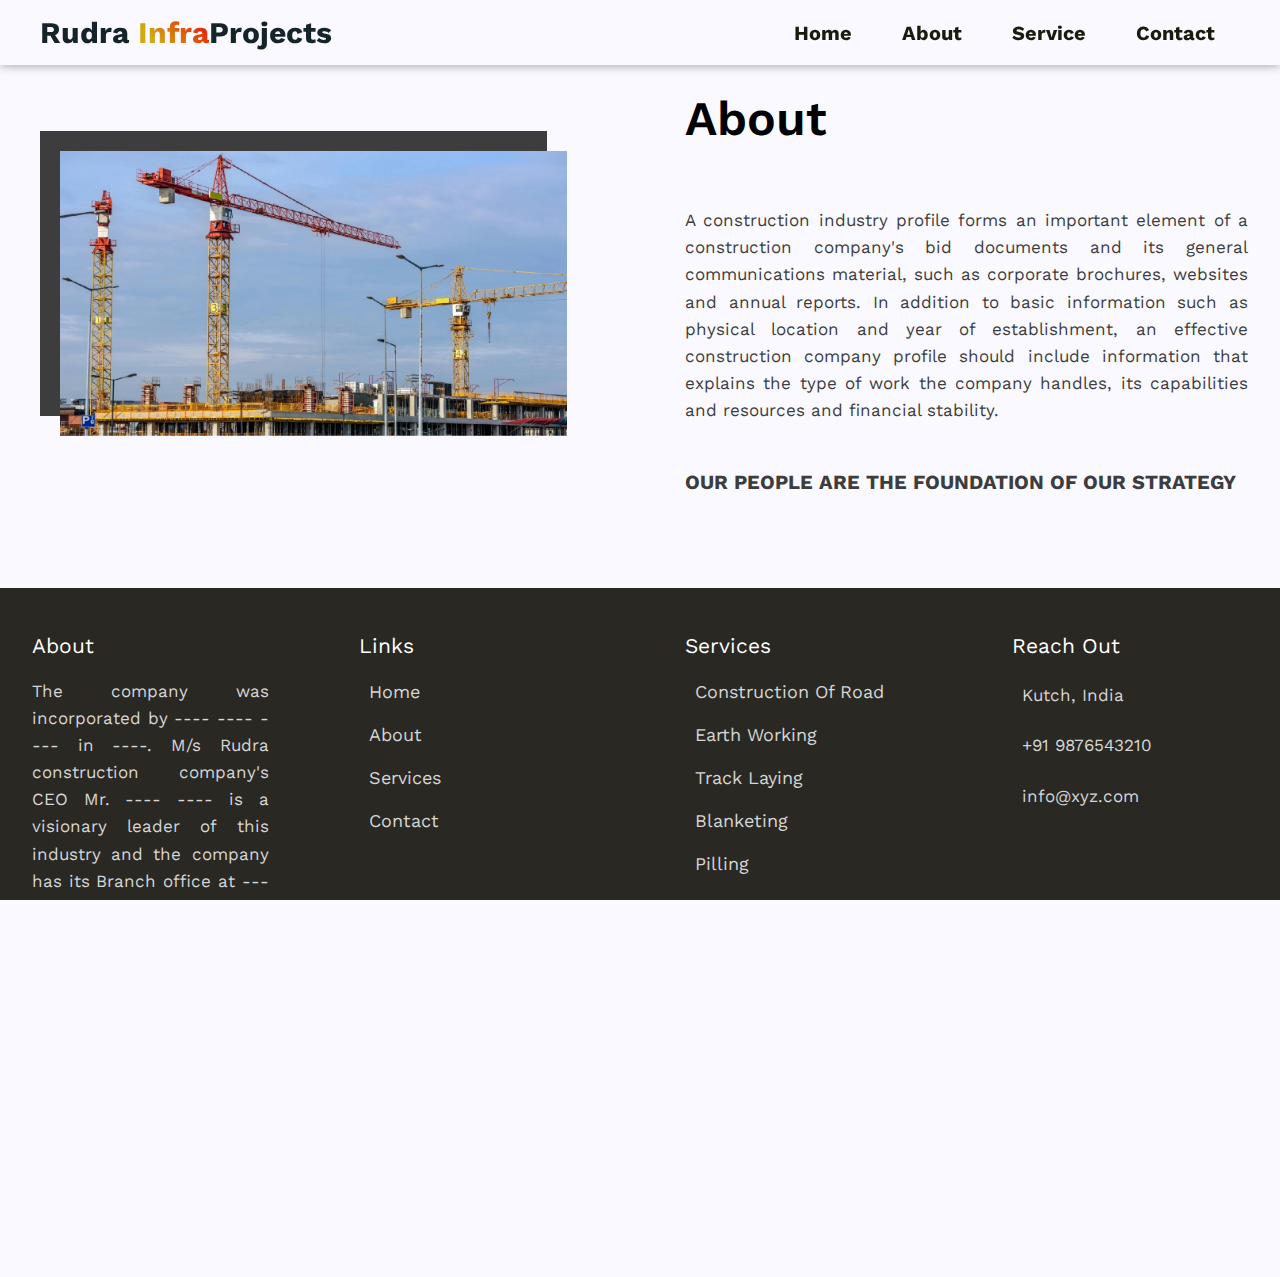
==== about.html @ 213eb915 "Add files via upload" ====
<!DOCTYPE html>
<html lang="en">
<head>
    <meta charset="UTF-8">
    <meta name="viewport" content="width=device-width, initial-scale=1.0">
    <meta name="Rudra InfraProjects website" content="This website contant all information about the company, past & future projects, how to contact the company and which location did the company located.">
    <meta name="keywords" content="HTML, CSS, JavaScript, Company website">
    <meta name="author" content="Mukulanand Tiwari">
    <link rel="stylesheet" href="https://cdnjs.cloudflare.com/ajax/libs/font-awesome/6.4.2/css/all.min.css"
        integrity="sha512-z3gLpd7yknf1YoNbCzqRKc4qyor8gaKU1qmn+CShxbuBusANI9QpRohGBreCFkKxLhei6S9CQXFEbbKuqLg0DA=="
        crossorigin="anonymous" referrerpolicy="no-referrer" />
    <title>About Page</title>
    <link rel="stylesheet" href="CSS/style.css" defer>
    <script defer src="script.js"></script>

</head>
<body>
    <!------- Header section ------->
    <header>
        <div class="navbar">
            <div class="logo"><a href="/1/index.html" target="_self">Rudra <span class="important-point">Infra</span>Projects</a></div>
            <!-- <div class="logo"><a href="#" target="_self" style="color: #15242a; font-size: 3rem; text-decoration: none;">Rudra Construction</a></div> -->
        <ul class="links">
                <li><a href="index.html" class="navbar-li home-link">Home</a></li>
                <li><a href="about.html" class="navbar-li about-link">About</a></li>
                <li><a href="service.html" class="navbar-li Service-link">Service</a></li>
                <li><a href="contact.html" class="navbar-li contact-link">Contact</a></li>
            </ul>
            
            <div class="toggle_btn">
                <i class="fa-solid fa-bars"></i>
            </div>
        </div>

        <ul class="dropdown_menu">
            <li><a href="index.html" class="navbar-li">Home</a></li>
            <li><a href="about.html" class="navbar-li">About</a></li>
            <li><a href="service.html" class="navbar-li">Service</a></li>
            <li><a href="contact.html" class="navbar-li">Contact</a></li>
        </ul>
    </header>

    <!------ About section -------->
    <section class="section-about section">
        <div class="container grid grid-two-column">
            <div class="about-image">
                <img src="images/jpg to Webp/2.webp" alt="comapany img" class="second-img">
            </div>
            <!------ about section at right side -------->
            <div class="about-data">
                <h2 class="common-heading">about</h2>
                <p class="first-para">A construction industry profile forms an important
                    element of a
                    construction company's bid documents and its general communications
                    material, such as corporate brochures, websites and annual reports.
                    In addition to basic information such as physical location and year of
                    establishment, an effective construction company profile should include
                    information that explains the type of work the company handles, its
                    capabilities and resources and financial stability.</p>
                <br>
                <p class="second-para">OUR PEOPLE ARE THE FOUNDATION OF OUR STRATEGY</p>
            </div>
        </div>
    </section>

    <!------- Footer section ------->
    <footer class="section-footer section">
        <div class="container grid grid-four-column">
            <div class="f-about">
                <h3>About</h3>
                <p>The company was incorporated by ---- ---- ---- in ----. M/s Rudra construction company's CEO Mr. ---- ---- is a visionary leader of this industry and the company has its Branch office at ----, District - ---- ( GUJ ). Our vision is to be the preferred Indian integrated engineering, procurement, and construction company by developing strong relationships with clients and employees.</p>
            </div>

            <!-- ----- -->
            <div class="f-links">
                <h3>Links</h3>
                <ul>
                    <li><span><i class="fa-solid fa-arrow-right"></i></span><a href="#">home</a></li>
                    <li><span><i class="fa-solid fa-arrow-right"></i></span><a href="#">about</a></li>
                    <li><span><i class="fa-solid fa-arrow-right"></i></span><a href="#">services</a></li>
                    <li><span><i class="fa-solid fa-arrow-right"></i></span><a href="#">contact</a></li>
                </ul>
            </div>

            <!-- ----- -->
            <div class="f-services">
                <h3>Services</h3>
                <ul>
                    <li><span><i class="fa-solid fa-arrow-right"></i></span><a href="#">construction of road</a></li>
                    <li><span><i class="fa-solid fa-arrow-right"></i></span><a href="#">earth working</a></li>
                    <li><span><i class="fa-solid fa-arrow-right"></i></span><a href="#">track laying</a></li>
                    <li><span><i class="fa-solid fa-arrow-right"></i></span><a href="#">blanketing</a></li>
                    <li><span><i class="fa-solid fa-arrow-right"></i></span><a href="#">pilling</a></li>
                </ul>
            </div>

            <!-- ----- -->
            <div class="f-address">
                <h3>Reach Out</h3>
                <address>
                    <div>
                        <p><span><i class="fa-solid fa-location-dot"></i></span> Kutch, India</p>
                    </div>
                    <div>
                        <p><span><i class="fa-solid fa-phone"></i></span><a href="tel:+919876543210"> +91 9876543210</a></p>
                    </div>
                    <div>
                        <p><span><i class="fa-solid fa-envelope"></i></span><a href="mailto:info@xyz.com"> info@xyz.com</a></p>
                    </div>
                </address>
            </div>
        </div>

        <!-- ----- -->
        <div class="container">
            <div class="f-social-icons">
                <a href="https://www.instagram.com/" target="_blank"><i class="fa-brands fa-instagram"></i></a>
                <a href="https://www.facebook.com/" target="_blank"><i class="fa-brands fa-facebook"></i></a>
                <a href="https://in.linkedin.com/" target="_blank"><i class="fa-brands fa-linkedin"></i></a>
            </div>

            <div class="f-credits">
                <p>Copyright ©2023 Rudra Construction Company - All rights reserved | This template made by XYZ</p>
            </div>
        </div>
    </footer>

</body>
</html>
---- CSS/style.css ----
@import url('https://fonts.googleapis.com/css2?family=Poppins:wght@500;600;700;800&family=Work+Sans:wght@400;500&display=swap');

* {
    margin: 0;
    padding: 0;
    box-sizing: border-box;
    font-family: "Work Sans", sans-serif;
}

:root {
    --heading: #403307;
    --para: #3D3D3D;
    --bg: rgb(249, 249, 255);
    --gradient: linear-gradient(45deg, rgba(210, 168, 19, 1) 25%, rgb(241, 0, 0) 100%);
    --gradientSupport: linear-gradient (45deg, rgba(210, 168, 19, 1) 25%, rgb(0, 0, 0) 95%);
    --shadow: 0px 0px 20px 0px rgb(132 144 255 / 20%);
    --shadowSupport: 0px 15px 20px 0px rgba(148, 146, 9, 0.3);
    --icons-bg: rgba(144, 172, 209, 0.2);
}

html {
    font-size: 62.5%;
    overflow-x: hidden;
}

body {
    height: 100vh;
    background-color: var(--bg);
    background-size: cover;
    background-position: center;
    overflow-x: hidden;
}

h1 {
    color: var(--heading);
    font-size: 6rem;
    font-weight: 600;
}

h3 {
    font-size: 1.8rem;
    font-weight: 400;
}

h6 {
    font-size: 2rem;
    font-weight: 700;
    text-align: center;
    margin: 2rem 0;
}

p {
    color: var(--para);
    line-height: 1.6;
    font-size: 1.7rem;
    text-align: justify;
}

li {
    list-style: none;
}

a {
    text-decoration: none;
}

.navbar-li {
    text-decoration: none;
    color: rgb(26, 26, 13);
    font-size: 2rem;
    font-weight: bold;
}

/*////// HEADER ////// */
header {
    position: fixed;
    top: 0;
    padding: 1.5rem 2rem;
    width: 100%;
    z-index: 1000;
    background: rgb(255, 255, 255, .1);
    backdrop-filter: blur(20px);
    box-shadow: 0 0 10px 0 rgb(0, 0, 0, .4);
}

.navbar {
    width: 100%;
    max-width: 1200px;
    margin: 0 auto;
    display: flex;
    align-items: center;
    justify-content: space-between;
}

/* edited logo */
.logo a {
    color: #15242a;
    font-size: 3rem;
    text-decoration: none;
}

.logo .important-point {
    background: -webkit-linear-gradient(45deg, #d2a813 25%, #f10000 100%);
    -webkit-text-fill-color: transparent;
    -webkit-background-clip: text;

}

.navbar .logo a {
    /* font-size: 3rem; */
    font-weight: bold;
}

.navbar .links {
    padding-right: 2.5rem;
    display: flex;
    gap: 5rem;
    transition: all 0.3s linear;
}

.navbar .toggle_btn {
    color: rgb(32, 32, 2);
    font-size: 2rem;
    cursor: pointer;
    display: none;
}

.action_btn {
    background-color: orange;
    color: #fff;
    padding: 0.5rem 1rem;
    border: none;
    outline: none;
    border-radius: 20px;
    font-size: 0.8rem;
    font-weight: bold;
    cursor: pointer;
}

.action_btn:hover {
    transform: scale(1.05);
    color: #fff;
}

.action_btn:active {
    transform: scale(0.95);
}

/* DROPDOWN MENU */
.dropdown_menu {
    display: none;
    position: absolute;
    right: 2rem;
    top: 60px;
    height: 0;
    width: 300px;
    background: rgba(192, 192, 188, 0.932);
    backdrop-filter: blur(15px);
    border-radius: 10px;
    overflow: hidden;
    transition: height 0.2s cubic-bezier(0.175, 0.885, 0.32, 1.275);
}

.dropdown_menu.open {
    height: 160px;
}

.dropdown_menu li {
    padding: 0.7rem;
    display: flex;
    align-items: center;
    justify-content: center;
}

.fa-solid,
.fas {
    margin-right: 2.5rem;
}

/*/////////// re-usable code ////////////*/

.section {
    padding: 9rem 0;
}

.container {
    max-width: 140rem;
    margin: 0 auto;
}

.grid {
    display: grid;
    gap: 9rem;
}

.grid-two-column {
    grid-template-columns: repeat(2, 1fr);
    /* grid-template-columns: 1fr 1fr; */
}

.grid-four-column {
    grid-template-columns: repeat(4, 1fr);
}

.grid-five-column {
    grid-template-columns: repeat(4, 1fr);
}

.btn {
    background: var(--gradient);
    padding: 1.6rem 3.2rem;
    border: 2px;
    color: var(--bg);
    display: inline-block;
    text-transform: uppercase;
    font-size: 1.8rem;
    font-weight: 500;
    border-radius: 5px;
    cursor: pointer;
    text-decoration: none;
    transition: all 0.3s ease;
}

.btn:hover,
.btn:active {
    box-shadow: var(--shadowSupport);
}

.common-heading {
    font-size: 4.8rem;
    font-weight: 600;
    margin-bottom: 6rem;
    text-transform: capitalize;
    position: relative;
}

/*/////////// First section ////////////*/

.section-first {
    background-color: var(--bg);
}

.section-first-data {
    display: flex;
    flex-direction: column;
    justify-content: center;
    /* align-items: flex-start; */
}

.first-top-data {
    text-transform: uppercase;
    font-weight: 500;
    font-size: 1.5rem;
    /* color: var(--para); */
}

.first-heading {
    text-transform: uppercase;
    font-weight: 700;
    font-size: 6.4rem;
}

.first-para {
    margin-top: 1.5rem;
    margin-bottom: 5rem;
    max-width: 60rem;
}

.section-first-image {
    display: flex;
    justify-content: center;
    align-items: center;
}

.first-img {
    max-width: 80%;
}

/*/////////// About section ////////////*/
.section-about {
    background-color: var(--bg);
}

.about-image {
    display: flex;
    justify-content: center;
    align-items: center;
}

.about-image img {
    width: 90%;
    box-shadow: -2rem -2rem 0 0 var(--para);
    display: inline-block;
}

.about-data .first-para {
    margin-bottom: 3rem;
}

.about-data .second-para {
    font-size: 2rem;
    font-weight: bold;
}

/*/////////// Slidder section ////////////*/

.slider-container {
    justify-content: center;
    display: flex;
    flex-direction: column;
    align-items: center;
    /* background-color: rgb(222, 230, 230); */
    width: 100%;
    height: 600px;
    overflow: hidden;
    position: relative;
}

#slider {
    width: 900px;
    height: 500px;
    overflow: hidden;
    border-radius: 5px;
    box-shadow: 0px 0px 10px 1px rgb(52, 52, 52);
    position: relative;
}

#slider img {
    width: 100%;
    height: 100%;
    display: none;
}

#slider img {
    width: 100%;
    height: 100%;
    display: none;
}

#slider .active {
    display: block;
}

#prev,
#next {
    position: absolute;
    top: 45%;
    color: rgb(238, 230, 230);
    border-radius: 50%;
    width: 40px;
    height: 40px;
    display: flex;
    justify-content: center;
    align-items: center;
    opacity: 0.7;

    background-color: rgba(228, 217, 230, 0.6);
    transition: all 0.5s;
}

#prev {
    left: 5px;
}

#next {
    right: 5px;
}

.fa-solid {
    font-size: larger;
}

.fa-solid,
.fas {
    margin-right: 0;
}

#prev:hover,
#next:hover {
    opacity: 1;
    background-color: rgba(228, 217, 230, 1);
    color: black;
    cursor: pointer;
}

.dots-container {
    position: absolute;
    bottom: 10px;
    left: 45%;
}

.dot {
    cursor: pointer;
    height: 13px;
    width: 13px;
    margin: 0 2px;
    background-color: #bbb;
    border-radius: 50%;
    display: inline-block;
    transition: background-color 0.6s;
}

.dot:hover {
    background-color: rgb(99, 110, 116);
}

.dots-container .activeDot {
    background-color: rgb(212, 102, 80);
}

/*/////////// Other section ////////////*/
/* .grid-image {
    display: flex;
    justify-content: center;
    flex-wrap: wrap;
    align-content: flex-start;
} */

.grid-image {
    display: block;
}

.other-img {
    margin-left: 50px;
    margin-right: 50px;
    max-width: 60%;
    border-radius: 5rem;
    box-shadow: -0.8rem -0.8rem 0 0 var(--para);
}

/*/////////// Another section ////////////*/
.grid-another-img {
    display: block;
}

.another-img {
    max-width: 100%;
    border-radius: 5rem;
}

/*/////////// work data section ////////////*/

.section-work-data {
    background: linear-gradient(45deg, rgba(210, 168, 19, 1) 25%, rgb(211, 39, 39) 100%);
    text-align: center;
    transition: all 0.7s linear;
    color: white;
}

.counter-numbers {
    font-size: 4.8rem;
}

.section-work-data p {
    font-size: 2rem;
    color: white;
    text-transform: capitalize;
    text-align: center;
}

/*/////////// Fixed image scroll section ////////////*/

.section-image-scroll {
    background-image: url("../images/jpg\ to\ Webp/8.webp");
    margin: 6rem 0;
    padding-top: 0;
    padding-bottom: 0;
    background-repeat: no-repeat;
    background-size: 100%;
    background-attachment: fixed;
    position: relative;
    transition: all 0.7s linear;
    text-align: center;
    margin-top: 9rem;
}

.section-image-scroll .container {
    margin-top: 3.6rem;
    margin-bottom: 3.6rem;
    padding-top: 20px;
    padding-bottom: 20px;
}

.section-image-scroll .btn {
    margin-top: 1rem;
}

.section-image-scroll .overlay {
    position: relative;
    top: 0;
    left: 0;
    width: 100%;
    height: 100%;
    background-color: var(--para);
    opacity: 0.9;
}

/*/////////// Contact section ////////////*/

.section-contact-main {
    max-width: 70rem;
    margin: 0 auto;
    margin-top: 9rem;
    transition: all 0.3s linear;
}

.section-contact-main .grid {
    gap: 3.2rem;
}

.section-contact-main form {
    display: flex;
    flex-direction: column;
    gap: 3.2rem;
}

.section-contact-main input,
.section-contact-main textarea {
    padding: 1.5rem 2rem;
    border: 0.1rem solid #c9c9c9;
    border-radius: 5px;
    font-size: 1.6rem;
    font-family: "work sans";
    width: 100%;
}

.section-contact-main .btn {
    max-width: 30%;
    border: none;
}

/*/////////// Contact section ////////////*/

.map-loco {
    margin-top: 5rem;
    margin-bottom: 5rem;
    padding-top: 5rem;
    padding-bottom: 5rem;
    background-color: #45494b;
}

.map-location {
    justify-content: center;
    display: flex;
    align-items: center;
    overflow: hidden;
    position: relative;
}

.map-location iframe {
    width: 90rem;
    height: 45rem;
    border-radius: 1rem;
    border: none;
}

/*/////////// Footer section ////////////*/

.section-footer {
    padding: 4.5rem 0;
    background: #2A2823;
    /* background: #2b2924; */
    transition: all 0.7s linear;
}

.section-footer h3 {
    color: white;
    font-size: 2.1rem;
    margin-bottom: 4rem;
}

.f-about p {
    color: #D6D6D6;
}

.f-about h3,
.f-links h3,
.f-services h3,
.f-address h3 {
    margin-bottom: 2rem;
}

.f-links ul,
.f-services ul,
.f-address address {
    display: flex;
    flex-direction: column;
    gap: 1.8rem;
    justify-content: center;
}

.f-links li,
.f-links a,
.f-services li,
.f-services a {
    font-size: 1.8rem;
    color: #D6D6D6;
    text-transform: capitalize;
}

.f-links span,
.f-services span,
.f-address span {
    margin-right: 1rem;
}

.f-address p,
.f-address p a {
    font-style: normal;
    color: #D6D6D6;
}

.f-social-icons {
    margin-top: 2.5rem;
    margin-bottom: 2.5rem;
    text-align: center;
    color: #adadad;
}

.f-social-icons .fa-brands {
    font-size: 3rem;
    border-radius: 100%;
    width: 4rem;
    height: 4rem;
    background-color: var(--icons-bg);
    display: inline-block;
    padding: 1.4rem 1.8rem;
    margin-left: 1rem;
    margin-right: 1rem;
    position: relative;
    color: white;
    cursor: pointer;
}

.f-credits p {
    text-align: center;
    color: #D6D6D6;
}

.section-footer a:hover,
.footer a:active {
    color: white;
}

/*//////////// RESPONSIVE DESIGN ////////////////*/

/* 1500px / 16 = 95em */
@media (max-width: 1500px) {
    .container {
        max-width: 130rem;
        padding: 0 3.2rem;
    }

}

@media (max-width: 1300px) {
    .section-image-scroll .container {
        max-width: fit-content;
    }
}

@media (max-width: 1200px) {
    html {
        font-size: 56.25%;
    }

    .container {
        max-width: 110rem;
    }

    .grid {
        gap: 4.8rem;
    }

    .other-img {
        margin-left: 40px;
        margin-right: 40px;
    }
}

@media (max-width: 1290px) {
    .section-image-scroll .container {
        background-size: cover;
        background-attachment: scroll;
    }

    .section-image-scroll .container {
        width: max-content;
        margin-top: 2rem;
        margin-bottom: 2rem;
    }
}

@media (max-width: 1024px) {

    .navbar .links {
        gap: 4rem;
    }

    #slider {
        width: 810px;
        height: 450px;
    }
}


@media (max-width: 980px) {

    html {
        font-size: 50%;
    }

    .navbar .links {
        display: none;
    }

    .navbar .toggle_btn {
        display: block;
    }

    .dropdown_menu {
        display: block;
    }

    .dropdown_menu.open {
        height: 150px;
    }

    .navbar-li {
        font-size: 2.5rem;
    }

    .first-heading {
        line-height: 1.05;
    }

    .other-section .grid {
        gap: 6rem;
    }

    .other-section .grid-five-column {
        max-width: 75%;
        grid-template-columns: repeat(2, 1fr);
    }

    .other-img {
        margin-left: 65px;
        margin-right: auto;
    }

    .another-section .grid {
        gap: 6rem;
    }

    .another-section .grid-four-column {
        max-width: 80%;
        grid-template-columns: repeat(2, 1fr);
    }

}

@media (max-width: 900px) {
    #slider {
        width: 720px;
        height: 400px;
    }

    .other-img {
        margin-left: 60px;
        margin-right: auto;
    }
}

@media (max-width: 800px) {
    #slider {
        width: 630px;
        height: 350px;
    }

    .other-img {
        margin-left: 52px;
        margin-right: auto;
    }

    .section-image-scroll .btn {
        margin-top: 1.5rem;
        padding: 1.2rem 2.4rem;
    }
    
    .map-location iframe {
        width: 72rem;
        height: 36rem;
    }
}

@media (max-width: 790px) {
    .container {
        max-width: 71rem;
    }

    /* first section */
    .section-first .grid-two-column {
        grid-template-columns: 1fr;
    }

    .first-para {
        margin-top: 2rem;
    }

    .section-first img {
        width: 70%;
    }

    /* about section */
    .section-about .grid-two-column {
        grid-template-columns: 1fr;
    }

    .about-data .first-para {
        text-align: justify;
    }

    .section-about .about-image {
        /* grid-row-start: 2;
        grid-row-end: 3;
        grid-row: 2/3; */
        grid-row: 2;
        margin-top: 3.2rem;
    }

    .section-about .about-image img {
        width: 70%;
    }

    /* services section */
    .slider-container {
        height: 480px;
    }

    /* work data section */
    .section-work-data .grid-four-column {
        grid-template-columns: 1fr 1fr;
    }

    .section-work-data p {
        text-align: center;
    }

    /* footer section */
    .section-footer .container {
        max-width: none;
    }

    .section-footer .grid-four-column {
        grid-template-columns: 1fr 1fr;
        column-gap: 10rem;
    }
}



@media (max-width: 716px) {
    .section-image-scroll {
        background-size: cover;
    }

    .section-image-scroll .container {
        margin-top: 2rem;
        margin-bottom: 2rem;
    }
}

@media (max-width: 715px) {
    .section-image-scroll {
        background-size: cover;
    }

    .section-image-scroll .container {
        margin-top: 2rem;
        margin-bottom: 0.5rem;
    }

    .section-image-scroll .btn {
        margin-top: auto;
    }
}

@media (max-width: 700px) {
    .section {
        padding: 6rem 0;
    }

    .section-first-data {
        padding-top: 10px;
    }

    #slider {
        width: 550px;
        height: 300px;
    }

    .dots-container {
        left: unset;
    }

    .slider-container {
        height: 420px;
    }

    .other-img {
        margin-left: 45px;
        margin-right: auto;
    }

    .section-image-scroll .overlay {
        position: relative;
    }

    .section-image-scroll {
        padding-top: 0;
        padding-bottom: 0;
        margin-top: 60px;
        margin-bottom: 60px;
    }

    .section-image-scroll .container {
        padding-top: 20px;
        padding-bottom: 20px;
    }

    .section-image-scroll .btn {
        margin-top: 1.5rem;
    }

    /* .common-heading {
        margin-top: 20px;
    } */

    
}

@media (max-width: 630px) {
    .map-location iframe {
        width: 63rem;
        height: 31.5rem;
    }
} 

@media (max-width: 600px) {

    #slider {
        width: 480px;
        height: 280px;
    }

    .other-img {
        margin-left: 30px;
        margin-right: auto;
        max-width: 70%;
    }
}

/* @media (max-width: 576px) {
    .dropdown_menu {
        left: 2rem;
        width: unset;
    }
} */

@media (max-width: 560px) {
    .container {
        min-width: 48rem;
    }

    .counter-numbers {
        font-size: 3.2rem;
    }

    .other-img {
        margin-left: 28px;
    }

    /* work data section */
    .section-work-data .grid-four-column {
        grid-template-columns: 1fr;
    }

    /* contact section */
    .contact-container {
        padding: 0 3.2rem;
    }

    .map-location iframe {
        width: 54rem;
        height: 27rem;
    }

    .contact-container .grid-two-column {
        grid-template-columns: 1fr;
    }

    .section-contact-main input[type="submit"] {
        max-width: 40%;
    }

    /* footer section */
    .section-footer .f-about,
    .section-footer .f-address {
        grid-column: 1/-1;
    }
}

@media (max-width: 500px) {

    html {
        font-size: 45%;
    }

    .navbar-li {
        font-size: 2.8rem;
    }

    .dropdown_menu.open {
        height: 140px;
    }

    .other-section .grid-five-column {
        grid-template-columns: 1fr;
        justify-items: center;
    }

    .another-section .grid-four-column {
        grid-template-columns: 1fr;
    }

    .slider-container {
        height: 380px;
    }

    #slider {
        width: 430px;
        height: 250px;
    }

    .dot {
        height: 10px;
        width: 10px;
    }

    .section-image-scroll {
        background-size: cover;
    }
}

@media (max-width: 460px) {

    .section-first img {
        width: 70%;
    }

    .slider-container {
        height: 320px;
    }

    #slider {
        width: 400px;
        height: 220px;
    }
}

@media (max-width: 430px) {
    .other-img {
        margin-left: 50px;
    }
}

@media (max-width: 420px) {

    html {
        font-size: 40%;
    }

    .navbar-li {
        font-size: 3rem;
    }

    .dropdown_menu.open {
        height: 130px;
        width: 280px;
    }

    .first-heading {
        font-size: 6rem;
    }

    .slider-container {
        height: 320px;
    }

    #slider {
        width: 350px;
        height: 200px;
    }

    #prev,
    #next {
        width: 30px;
        height: 30px;
    }

    .other-img {
        width: 135px;
        margin-left: 69.5px;
        margin-right: 69.5px;
    }
}

@media (max-width: 380px) {
    html {
        font-size: 35%;
    }

    .other-img {
        width: 135px;
        margin-left: 58px;
    }
}
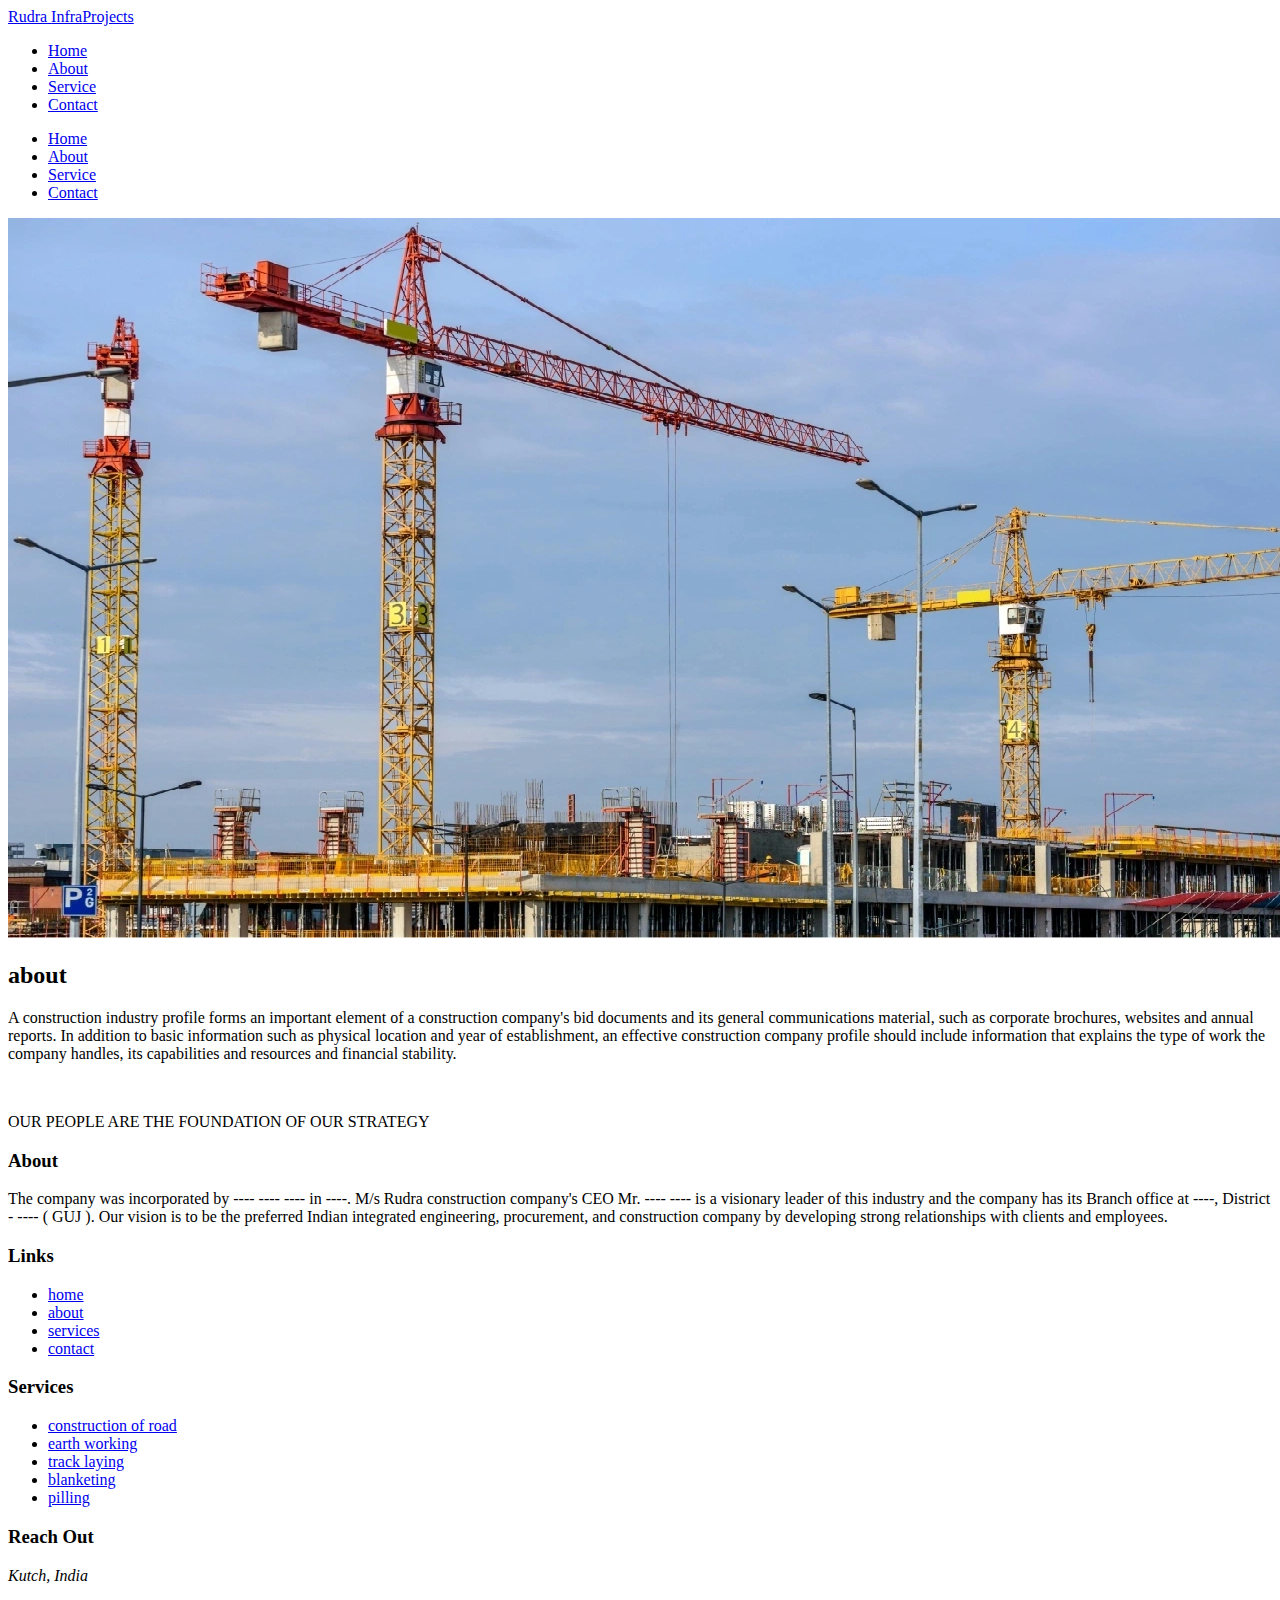
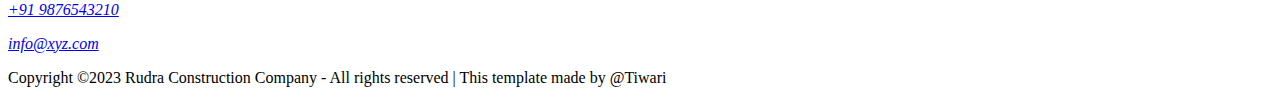
==== commit 7592031f: "Update about.html" ====
--- a/about.html
+++ b/about.html
@@ -19,7 +19,6 @@
     <header>
         <div class="navbar">
             <div class="logo"><a href="/1/index.html" target="_self">Rudra <span class="important-point">Infra</span>Projects</a></div>
-            <!-- <div class="logo"><a href="#" target="_self" style="color: #15242a; font-size: 3rem; text-decoration: none;">Rudra Construction</a></div> -->
         <ul class="links">
                 <li><a href="index.html" class="navbar-li home-link">Home</a></li>
                 <li><a href="about.html" class="navbar-li about-link">About</a></li>
@@ -120,10 +119,10 @@
             </div>
 
             <div class="f-credits">
-                <p>Copyright ©2023 Rudra Construction Company - All rights reserved | This template made by XYZ</p>
+                <p>Copyright ©2023 Rudra Construction Company - All rights reserved | This template made by @Tiwari</p>
             </div>
         </div>
     </footer>
 
 </body>
-</html>+</html>
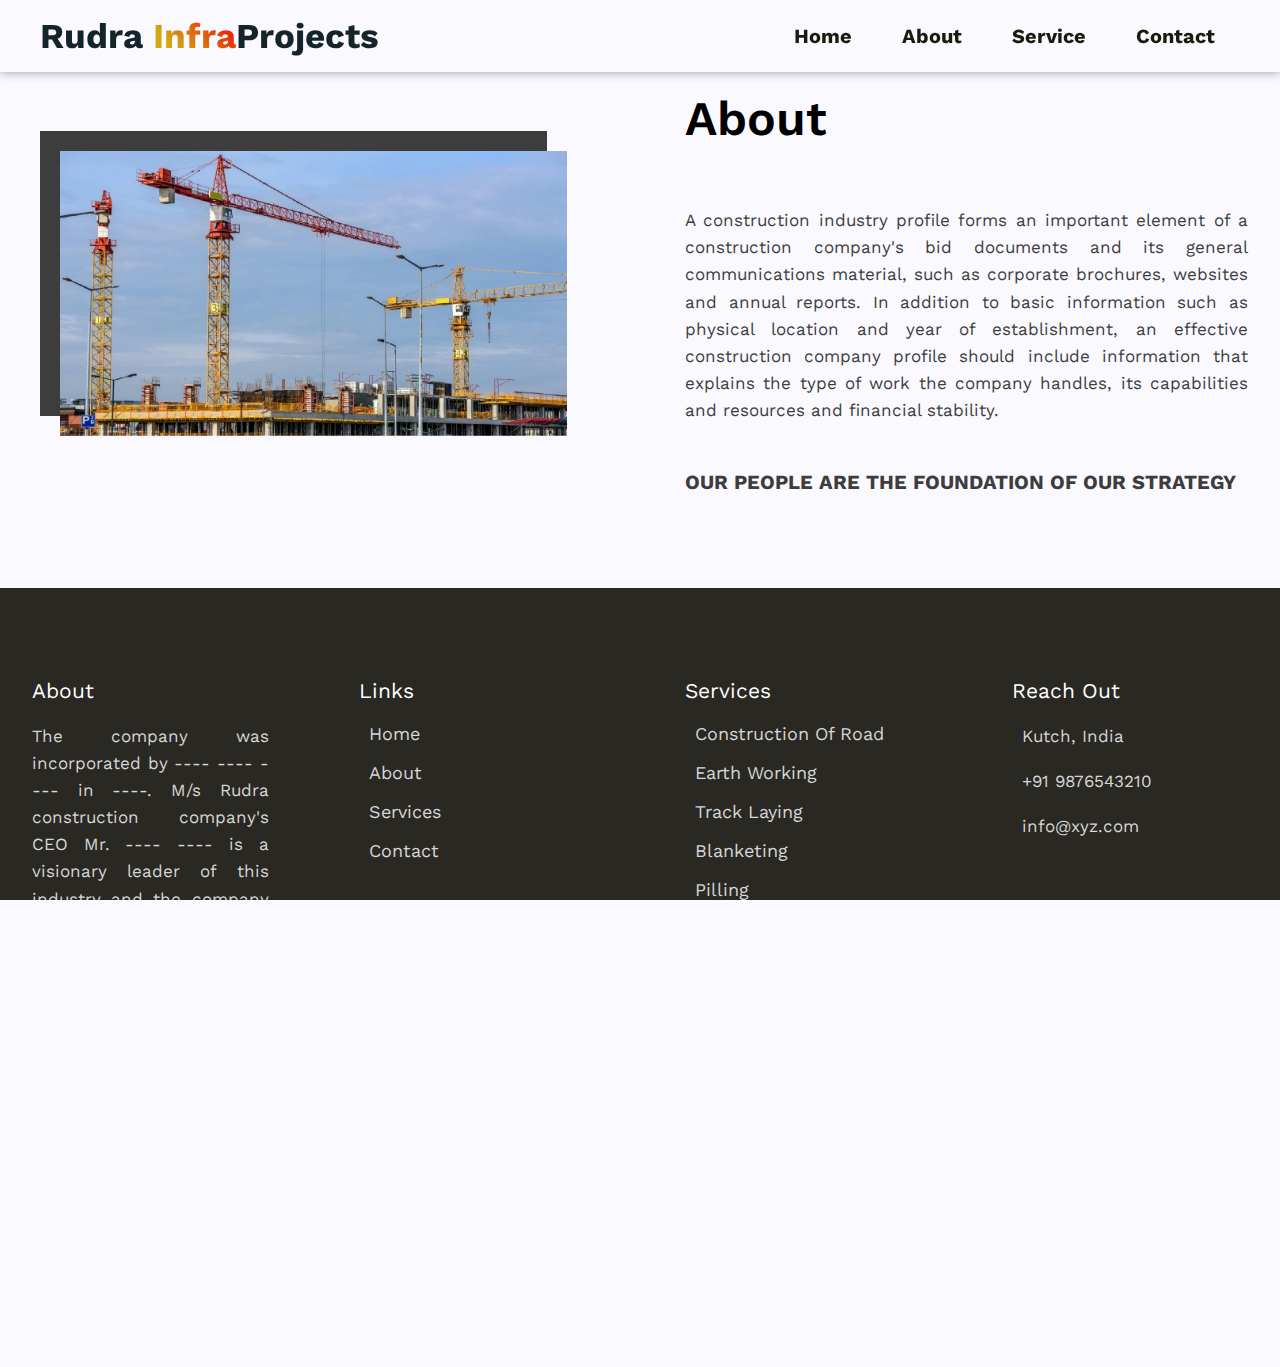
==== commit f6e18ec8: "Update about.html" ====
--- a/about.html
+++ b/about.html
@@ -18,7 +18,7 @@
     <!------- Header section ------->
     <header>
         <div class="navbar">
-            <div class="logo"><a href="/1/index.html" target="_self">Rudra <span class="important-point">Infra</span>Projects</a></div>
+            <div class="logo"><a href="index.html" target="_self">Rudra <span class="important-point">Infra</span>Projects</a></div>
         <ul class="links">
                 <li><a href="index.html" class="navbar-li home-link">Home</a></li>
                 <li><a href="about.html" class="navbar-li about-link">About</a></li>
--- a/CSS/style.css
+++ b/CSS/style.css
@@ -0,0 +1,1147 @@
+@import url('https://fonts.googleapis.com/css2?family=Poppins:wght@500;600;700;800&family=Work+Sans:wght@400;500&display=swap');
+
+* {
+    margin: 0;
+    padding: 0;
+    box-sizing: border-box;
+    font-family: "Work Sans", sans-serif;
+}
+
+:root {
+    --heading: #403307;
+    --para: #3D3D3D;
+    --bg: rgb(249, 249, 255);
+    --gradient: linear-gradient(45deg, rgba(210, 168, 19, 1) 25%, rgb(241, 0, 0) 100%);
+    --gradientSupport: linear-gradient (45deg, rgba(210, 168, 19, 1) 25%, rgb(0, 0, 0) 95%);
+    --shadow: 0px 0px 20px 0px rgb(132 144 255 / 20%);
+    --shadowSupport: 0px 15px 20px 0px rgba(148, 146, 9, 0.3);
+    --icons-bg: rgba(144, 172, 209, 0.2);
+}
+
+html {
+    font-size: 62.5%;
+    overflow-x: hidden;
+}
+
+body {
+    height: 100vh;
+    background-color: var(--bg);
+    background-size: cover;
+    background-position: center;
+    overflow-x: hidden;
+}
+
+h1 {
+    color: var(--heading);
+    font-size: 6rem;
+    font-weight: 600;
+}
+
+h3 {
+    font-size: 1.8rem;
+    font-weight: 400;
+}
+
+h6 {
+    font-size: 2rem;
+    font-weight: 700;
+    text-align: center;
+    margin: 2rem 0;
+}
+
+p {
+    color: var(--para);
+    line-height: 1.6;
+    font-size: 1.7rem;
+    text-align: justify;
+}
+
+li {
+    list-style: none;
+}
+
+a {
+    text-decoration: none;
+}
+
+.navbar-li {
+    text-decoration: none;
+    color: rgb(26, 26, 13);
+    font-size: 2rem;
+    font-weight: bold;
+}
+
+/*////// HEADER ////// */
+header {
+    position: fixed;
+    top: 0;
+    padding: 1.5rem 2rem;
+    width: 100%;
+    z-index: 1000;
+    background: rgb(255, 255, 255, .1);
+    backdrop-filter: blur(20px);
+    box-shadow: 0 0 10px 0 rgb(0, 0, 0, .4);
+}
+
+.navbar {
+    width: 100%;
+    max-width: 1200px;
+    margin: 0 auto;
+    display: flex;
+    align-items: center;
+    justify-content: space-between;
+}
+
+/* edited logo */
+.logo a {
+    color: #15242a;
+    font-size: 3.5rem;
+    text-decoration: none;
+}
+
+.logo .important-point {
+    background: -webkit-linear-gradient(45deg, #d2a813 25%, #f10000 100%);
+    -webkit-text-fill-color: transparent;
+    -webkit-background-clip: text;
+
+}
+
+.navbar .logo a {
+    font-weight: bold;
+}
+
+.navbar .links {
+    padding-right: 2.5rem;
+    display: flex;
+    gap: 5rem;
+    transition: all 0.3s linear;
+}
+
+.navbar .toggle_btn {
+    color: rgb(32, 32, 2);
+    font-size: 2rem;
+    cursor: pointer;
+    display: none;
+}
+
+.action_btn {
+    background-color: orange;
+    color: #fff;
+    padding: 0.5rem 1rem;
+    border: none;
+    outline: none;
+    border-radius: 20px;
+    font-size: 0.8rem;
+    font-weight: bold;
+    cursor: pointer;
+}
+
+.action_btn:hover {
+    transform: scale(1.05);
+    color: #fff;
+}
+
+.action_btn:active {
+    transform: scale(0.95);
+}
+
+/* DROPDOWN MENU */
+
+.toggle_btn .fa-solid {
+    font-size: 3.2rem;
+    padding-right: 2rem;
+}
+.dropdown_menu {
+    display: none;
+    position: absolute;
+    right: 2rem;
+    top: 60px;
+    height: 0;
+    width: 300px;
+    background: rgba(220, 220, 220, 93%);
+    backdrop-filter: blur(15px);
+    border-radius: 10px;
+    overflow: hidden;
+    transition: height 0.2s cubic-bezier(0.175, 0.885, 0.32, 1.275);
+}
+
+.dropdown_menu.open {
+    height: 160px;
+}
+
+.dropdown_menu li {
+    padding: 0.7rem;
+    display: flex;
+    align-items: center;
+    justify-content: center;
+}
+
+/*/////////// re-usable code ////////////*/
+
+.section {
+    padding: 9rem 0;
+}
+
+.container {
+    max-width: 140rem;
+    margin: 0 auto;
+}
+
+.grid {
+    display: grid;
+    gap: 9rem;
+}
+
+.grid-two-column {
+    grid-template-columns: repeat(2, 1fr);
+    /* grid-template-columns: 1fr 1fr; */
+}
+
+.grid-four-column {
+    grid-template-columns: repeat(4, 1fr);
+}
+
+.grid-five-column {
+    grid-template-columns: repeat(4, 1fr);
+}
+
+.btn {
+    background: var(--gradient);
+    padding: 1.6rem 3.2rem;
+    border: 2px;
+    color: var(--bg);
+    display: inline-block;
+    text-transform: uppercase;
+    font-size: 1.8rem;
+    font-weight: 500;
+    border-radius: 5px;
+    cursor: pointer;
+    text-decoration: none;
+    transition: all 0.3s ease;
+}
+
+.btn:hover,
+.btn:active {
+    box-shadow: var(--shadowSupport);
+}
+
+.common-heading {
+    font-size: 4.8rem;
+    font-weight: 600;
+    margin-bottom: 6rem;
+    text-transform: capitalize;
+    position: relative;
+}
+
+/*/////////// First section ////////////*/
+
+.section-first {
+    background-color: var(--bg);
+}
+
+.section-first-data {
+    display: flex;
+    flex-direction: column;
+    justify-content: center;
+    /* align-items: flex-start; */
+}
+
+.first-top-data {
+    text-transform: uppercase;
+    font-weight: 500;
+    font-size: 1.5rem;
+    /* color: var(--para); */
+}
+
+.first-heading {
+    text-transform: uppercase;
+    font-weight: 700;
+    font-size: 6.4rem;
+}
+
+.first-para {
+    margin-top: 1.5rem;
+    margin-bottom: 5rem;
+    max-width: 60rem;
+}
+
+.section-first-image {
+    display: flex;
+    justify-content: center;
+    align-items: center;
+}
+
+.first-img {
+    max-width: 80%;
+}
+
+/*/////////// About section ////////////*/
+.section-about {
+    background-color: var(--bg);
+}
+
+.about-image {
+    display: flex;
+    justify-content: center;
+    align-items: center;
+}
+
+.about-image img {
+    width: 90%;
+    box-shadow: -2rem -2rem 0 0 var(--para);
+    display: inline-block;
+}
+
+.about-data .first-para {
+    margin-bottom: 3rem;
+}
+
+.about-data .second-para {
+    font-size: 2rem;
+    font-weight: bold;
+}
+
+/*/////////// Slidder section ////////////*/
+
+.slider-container {
+    justify-content: center;
+    display: flex;
+    flex-direction: column;
+    align-items: center;
+    width: 100%;
+    height: 600px;
+    overflow: hidden;
+    position: relative;
+}
+
+#slider {
+    width: 900px;
+    height: 500px;
+    overflow: hidden;
+    border-radius: 5px;
+    box-shadow: 0px 0px 10px 1px rgb(52, 52, 52);
+    position: relative;
+}
+
+#slider img {
+    width: 100%;
+    height: 100%;
+    display: none;
+}
+
+#slider img {
+    width: 100%;
+    height: 100%;
+    display: none;
+}
+
+#slider .active {
+    display: block;
+}
+
+#prev,
+#next {
+    position: absolute;
+    top: 45%;
+    color: rgb(238, 230, 230);
+    border-radius: 50%;
+    width: 40px;
+    height: 40px;
+    display: flex;
+    justify-content: center;
+    align-items: center;
+    opacity: 0.7;
+
+    background-color: rgba(228, 217, 230, 0.6);
+    transition: all 0.5s;
+}
+
+#prev {
+    left: 5px;
+}
+
+#next {
+    right: 5px;
+}
+
+/* .slider-container .slider .fa-solid */
+/* .fa-solid {
+    font-size: larger;
+}
+
+.fa-solid,
+.fas {
+    margin-right: 0;
+} */
+
+#prev:hover,
+#next:hover {
+    opacity: 1;
+    background-color: rgba(228, 217, 230, 1);
+    color: black;
+    cursor: pointer;
+}
+
+.dots-container {
+    position: absolute;
+    bottom: 10px;
+    left: 45%;
+}
+
+.dot {
+    cursor: pointer;
+    height: 13px;
+    width: 13px;
+    margin: 0 2px;
+    background-color: #bbb;
+    border-radius: 50%;
+    display: inline-block;
+    transition: background-color 0.6s;
+}
+
+.dot:hover {
+    background-color: rgb(99, 110, 116);
+}
+
+.dots-container .activeDot {
+    background-color: rgb(212, 102, 80);
+}
+
+/*/////////// Other section ////////////*/
+/* .grid-image {
+    display: flex;
+    justify-content: center;
+    flex-wrap: wrap;
+    align-content: flex-start;
+} */
+
+.grid-image {
+    display: block;
+}
+
+.other-img {
+    margin-left: 50px;
+    margin-right: 50px;
+    max-width: 60%;
+    border-radius: 5rem;
+    box-shadow: -0.8rem -0.8rem 0 0 var(--para);
+}
+
+/*/////////// Another section ////////////*/
+.grid-another-img {
+    display: block;
+}
+
+.another-img {
+    max-width: 100%;
+    border-radius: 5rem;
+}
+
+/*/////////// work data section ////////////*/
+
+.section-work-data {
+    background: linear-gradient(45deg, rgba(210, 168, 19, 1) 25%, rgb(211, 39, 39) 100%);
+    text-align: center;
+    transition: all 0.7s linear;
+    color: white;
+}
+
+.counter-numbers {
+    font-size: 4.8rem;
+}
+
+.section-work-data p {
+    font-size: 2rem;
+    color: white;
+    text-transform: capitalize;
+    text-align: center;
+}
+
+/*/////////// Fixed image scroll section ////////////*/
+
+.section-image-scroll {
+    background-image: url("../images/jpg\ to\ Webp/8.webp");
+    margin: 6rem 0;
+    padding-top: 0;
+    padding-bottom: 0;
+    background-repeat: no-repeat;
+    background-size: 100%;
+    background-attachment: fixed;
+    position: relative;
+    transition: all 0.7s linear;
+    text-align: center;
+    margin-top: 9rem;
+}
+
+.section-image-scroll .container {
+    margin-top: 3.6rem;
+    margin-bottom: 3.6rem;
+    padding-top: 20px;
+    padding-bottom: 20px;
+}
+
+.section-image-scroll .btn {
+    margin-top: 1rem;
+}
+
+.section-image-scroll .overlay {
+    position: relative;
+    top: 0;
+    left: 0;
+    width: 100%;
+    height: 100%;
+    background-color: var(--para);
+    opacity: 0.9;
+}
+
+/*/////////// Contact section ////////////*/
+
+.section-contact-main {
+    max-width: 70rem;
+    margin: 0 auto;
+    margin-top: 9rem;
+    transition: all 0.3s linear;
+}
+
+.section-contact-main .grid {
+    gap: 3.2rem;
+}
+
+.section-contact-main form {
+    display: flex;
+    flex-direction: column;
+    gap: 3.2rem;
+}
+
+.section-contact-main input,
+.section-contact-main textarea {
+    padding: 1.5rem 2rem;
+    border: 0.1rem solid #c9c9c9;
+    border-radius: 5px;
+    font-size: 1.6rem;
+    font-family: "work sans";
+    width: 100%;
+}
+
+.section-contact-main .btn {
+    max-width: 30%;
+    border: none;
+}
+
+/*/////////// Contact section ////////////*/
+
+.map-loco {
+    margin-top: 5rem;
+    margin-bottom: 5rem;
+    padding-top: 5rem;
+    padding-bottom: 5rem;
+    background-color: #45494b;
+}
+
+.map-location {
+    justify-content: center;
+    display: flex;
+    align-items: center;
+    overflow: hidden;
+    position: relative;
+}
+
+.map-location iframe {
+    width: 90rem;
+    height: 45rem;
+    border-radius: 1rem;
+    border: none;
+}
+
+/*/////////// Footer section ////////////*/
+
+.section-footer {
+    /* padding: 4.5rem 0; */
+    background: #2A2823;
+    transition: all 0.7s linear;
+}
+
+.section-footer h3 {
+    color: white;
+    font-size: 2.1rem;
+    margin-bottom: 4rem;
+}
+
+.f-about p {
+    color: #D6D6D6;
+}
+
+.f-about h3,
+.f-links h3,
+.f-services h3,
+.f-address h3 {
+    margin-bottom: 2rem;
+}
+
+.f-links ul,
+.f-services ul,
+.f-address address {
+    display: flex;
+    flex-direction: column;
+    gap: 1.8rem;
+    justify-content: center;
+}
+
+.f-links li,
+.f-links a,
+.f-services li,
+.f-services a {
+    font-size: 1.8rem;
+    color: #D6D6D6;
+    text-transform: capitalize;
+}
+
+.f-links span,
+.f-services span,
+.f-address span {
+    margin-right: 1rem;
+}
+
+.f-address p,
+.f-address p a {
+    font-style: normal;
+    color: #D6D6D6;
+}
+
+.f-social-icons {
+    margin-top: 2.5rem;
+    margin-bottom: 2.5rem;
+    text-align: center;
+    color: #adadad;
+}
+
+.f-social-icons .fa-brands {
+    font-size: 3rem;
+    border-radius: 100%;
+    width: 4rem;
+    height: 4rem;
+    background-color: var(--icons-bg);
+    display: inline-block;
+    padding: 1.4rem 1.8rem;
+    margin-left: 1rem;
+    margin-right: 1rem;
+    position: relative;
+    color: white;
+    cursor: pointer;
+}
+
+.f-credits p {
+    text-align: center;
+    color: #D6D6D6;
+}
+
+.section-footer a:hover,
+.footer a:active {
+    color: white;
+}
+
+/*//////////// RESPONSIVE DESIGN ////////////////*/
+
+/* 1500px / 16 = 95em */
+@media (max-width: 1500px) {
+    .container {
+        max-width: 130rem;
+        padding: 0 3.2rem;
+    }
+
+}
+
+@media (max-width: 1300px) {
+    .section-image-scroll .container {
+        max-width: fit-content;
+    }
+}
+
+@media (max-width: 1200px) {
+    html {
+        font-size: 56.25%;
+    }
+
+    .container {
+        max-width: 110rem;
+    }
+
+    .grid {
+        gap: 4.8rem;
+    }
+
+    .other-img {
+        margin-left: 40px;
+        margin-right: 40px;
+    }
+}
+
+@media (max-width: 1290px) {
+    .section-image-scroll .container {
+        background-size: cover;
+        background-attachment: scroll;
+    }
+
+    .section-image-scroll .container {
+        width: max-content;
+        margin-top: 2rem;
+        margin-bottom: 2rem;
+    }
+}
+
+@media (max-width: 1024px) {
+
+    .navbar .links {
+        gap: 4rem;
+    }
+
+    #slider {
+        width: 810px;
+        height: 450px;
+    }
+}
+
+
+@media (max-width: 980px) {
+
+    html {
+        font-size: 50%;
+    }
+
+    .navbar .logo a {
+        padding-left: 1.5rem;
+    }
+
+    .navbar .links {
+        display: none;
+    }
+
+    .navbar .toggle_btn {
+        display: block;
+    }
+
+    .dropdown_menu {
+        display: block;
+    }
+
+    .dropdown_menu.open {
+        height: 150px;
+    }
+
+    .navbar-li {
+        font-size: 2.5rem;
+    }
+
+    .section {
+        padding: 7rem 0;
+    }
+
+    .first-heading {
+        line-height: 1.05;
+    }
+
+    .other-section .grid {
+        gap: 6rem;
+    }
+
+    .other-section .grid-five-column {
+        max-width: 75%;
+        grid-template-columns: repeat(2, 1fr);
+    }
+
+    .other-img {
+        margin-left: 65px;
+        margin-right: auto;
+    }
+
+    .another-section .grid {
+        gap: 6rem;
+    }
+
+    .another-section .grid-four-column {
+        max-width: 80%;
+        grid-template-columns: repeat(2, 1fr);
+    }
+
+}
+
+@media (max-width: 900px) {
+    #slider {
+        width: 720px;
+        height: 400px;
+    }
+
+    .other-img {
+        margin-left: 60px;
+        margin-right: auto;
+    }
+}
+
+@media (max-width: 800px) {
+    #slider {
+        width: 630px;
+        height: 350px;
+    }
+
+    .other-img {
+        margin-left: 52px;
+        margin-right: auto;
+    }
+
+    .section-image-scroll .btn {
+        margin-top: 1.5rem;
+        padding: 1.2rem 2.4rem;
+    }
+    
+    .map-location iframe {
+        width: 72rem;
+        height: 36rem;
+    }
+}
+
+@media (max-width: 790px) {
+    .container {
+        max-width: 71rem;
+    }
+
+    /* first section */
+    .section-first .grid-two-column {
+        grid-template-columns: 1fr;
+    }
+
+    .first-para {
+        margin-top: 2rem;
+    }
+
+    .section-first img {
+        width: 70%;
+    }
+
+    /* about section */
+    .section-about .grid-two-column {
+        grid-template-columns: 1fr;
+    }
+
+    .about-data .first-para {
+        text-align: justify;
+    }
+
+    .section-about .about-image {
+        /* grid-row-start: 2;
+        grid-row-end: 3;
+        grid-row: 2/3; */
+        grid-row: 2;
+        margin-top: 3.2rem;
+    }
+
+    .section-about .about-image img {
+        width: 70%;
+    }
+
+    /* services section */
+    .slider-container {
+        height: 480px;
+    }
+
+    /* work data section */
+    .section-work-data .grid-four-column {
+        grid-template-columns: 1fr 1fr;
+    }
+
+    .section-work-data p {
+        text-align: center;
+    }
+
+    /* footer section */
+    .section-footer .container {
+        max-width: none;
+    }
+
+    .section-footer .grid-four-column {
+        grid-template-columns: 1fr 1fr;
+        column-gap: 10rem;
+    }
+}
+
+
+
+@media (max-width: 716px) {
+    .section-image-scroll {
+        background-size: cover;
+    }
+
+    .section-image-scroll .container {
+        margin-top: 2rem;
+        margin-bottom: 2rem;
+    }
+}
+
+@media (max-width: 715px) {
+    .section-image-scroll {
+        background-size: cover;
+    }
+
+    .section-image-scroll .container {
+        margin-top: 2rem;
+        margin-bottom: 0.5rem;
+    }
+
+    .section-image-scroll .btn {
+        margin-top: auto;
+    }
+}
+
+@media (max-width: 700px) {
+
+    .section-first-data {
+        padding-top: 10px;
+    }
+
+    #slider {
+        width: 550px;
+        height: 300px;
+    }
+
+    .dots-container {
+        left: unset;
+    }
+
+    .slider-container {
+        height: 420px;
+    }
+
+    .other-img {
+        margin-left: 45px;
+        margin-right: auto;
+    }
+
+    .section-image-scroll .overlay {
+        position: relative;
+    }
+
+    .section-image-scroll {
+        padding-top: 0;
+        padding-bottom: 0;
+        margin-top: 60px;
+        margin-bottom: 60px;
+    }
+
+    .section-image-scroll .container {
+        padding-top: 20px;
+        padding-bottom: 20px;
+    }
+
+    .section-image-scroll .btn {
+        margin-top: 1.5rem;
+    }
+
+    .common-heading {
+        margin-top: 20px;
+    }
+
+    
+}
+
+@media (max-width: 630px) {
+    .map-location iframe {
+        width: 63rem;
+        height: 31.5rem;
+    }
+} 
+
+@media (max-width: 600px) {
+
+    #slider {
+        width: 480px;
+        height: 280px;
+    }
+
+    .other-img {
+        margin-left: 30px;
+        margin-right: auto;
+        max-width: 70%;
+    }
+}
+
+/* @media (max-width: 576px) {
+    .dropdown_menu {
+        left: 2rem;
+        width: unset;
+    }
+} */
+
+@media (max-width: 560px) {
+    .container {
+        min-width: 48rem;
+    }
+
+    .counter-numbers {
+        font-size: 3.2rem;
+    }
+
+    .other-img {
+        margin-left: 28px;
+    }
+
+    /* work data section */
+    .section-work-data .grid-four-column {
+        grid-template-columns: 1fr;
+    }
+
+    /* contact section */
+    .contact-container {
+        padding: 0 3.2rem;
+    }
+
+    .map-location iframe {
+        width: 54rem;
+        height: 27rem;
+    }
+
+    .contact-container .grid-two-column {
+        grid-template-columns: 1fr;
+    }
+
+    .section-contact-main input[type="submit"] {
+        max-width: 40%;
+    }
+
+    /* footer section */
+    .section-footer .f-about,
+    .section-footer .f-address {
+        grid-column: 1/-1;
+    }
+}
+
+@media (max-width: 500px) {
+
+    html {
+        font-size: 45%;
+    }
+
+    .navbar-li {
+        font-size: 2.8rem;
+    }
+
+    .dropdown_menu.open {
+        height: 140px;
+    }
+
+    .other-section .grid-five-column {
+        grid-template-columns: 1fr;
+        justify-items: center;
+    }
+
+    .another-section .grid-four-column {
+        grid-template-columns: 1fr;
+    }
+
+    .slider-container {
+        height: 380px;
+    }
+
+    #slider {
+        width: 430px;
+        height: 250px;
+    }
+
+    .dot {
+        height: 10px;
+        width: 10px;
+    }
+
+    .section-image-scroll {
+        background-size: cover;
+    }
+}
+
+@media (max-width: 460px) {
+
+    .section-first img {
+        width: 70%;
+    }
+
+    .slider-container {
+        height: 320px;
+    }
+
+    #slider {
+        width: 400px;
+        height: 220px;
+    }
+}
+
+@media (max-width: 430px) {
+    .other-img {
+        margin-left: 50px;
+    }
+}
+
+@media (max-width: 420px) {
+
+    html {
+        font-size: 40%;
+    }
+
+    .navbar-li {
+        font-size: 3rem;
+    }
+
+    .dropdown_menu.open {
+        height: 130px;
+        width: 280px;
+    }
+
+    .first-heading {
+        font-size: 6rem;
+    }
+
+    .slider-container {
+        height: 320px;
+    }
+
+    #slider {
+        width: 350px;
+        height: 200px;
+    }
+
+    #prev,
+    #next {
+        width: 30px;
+        height: 30px;
+    }
+
+    .other-img {
+        width: 135px;
+        margin-left: 69.5px;
+        margin-right: 69.5px;
+    }
+}
+
+@media (max-width: 380px) {
+    html {
+        font-size: 35%;
+    }
+
+    .dropdown_menu.open {
+        height: 115px;
+        width: 240px;
+    }
+
+    #slider {
+        width: 320px;
+        height: 180px;
+    }
+
+    .other-img {
+        width: 135px;
+        margin-left: 58px;
+    }
+}
+
+@media (max-width: 350px) {
+    #slider {
+        width: 300px;
+        height: 180px;
+    }
+}